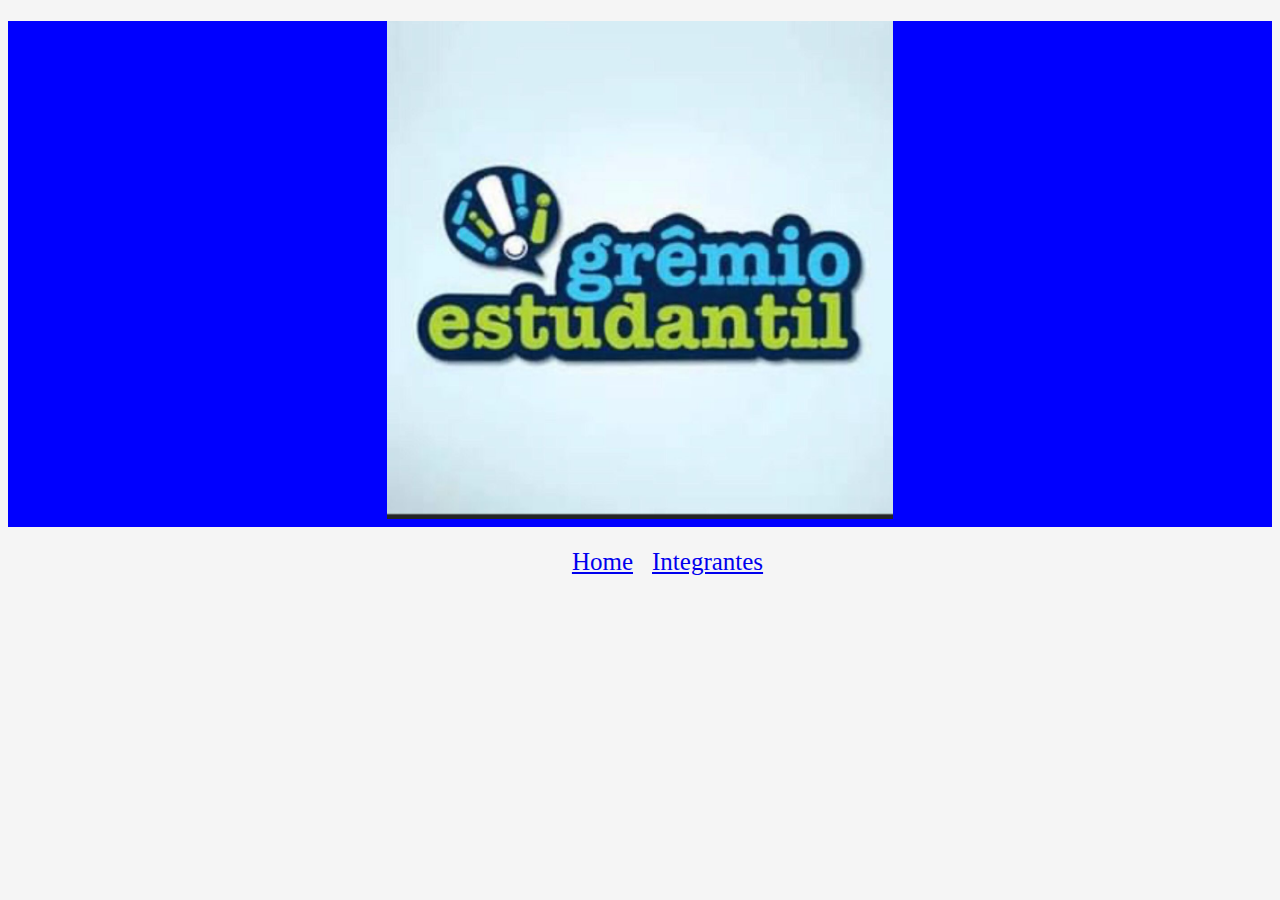
==== site gremio.html @ 377a5a8f "inserindo os arquivos da pagina em html" ====
<!DOCTYPE html>
<html>
	<head>
		<meta charset="UTF-8">
		<title>Gremio Estudantil</title>

		<link rel="stylesheet" href="reset.css">
		<link rel="stylesheet" href="style.css">
	</head>
	<body>
		<header>
			<div class="caixa">
				<style>
					img {
						width: 50%;
						height: 10%;
					}
				</style>
				<h1><img id="gremio1" src="gremio1.jpeg" alt="GREMIO ESTUDANTIL"></h1>

				<nav>
					<style>
						nav li {
								display: inline;
									margin: 0 0 0 15px;
									font-size: 25px;								

						}
					</style>
					<ul>
						<li><a href="index.html">Home</a></li>
						<li><a href="integrantes1.html">Integrantes</a></li>
						</ul>
				</nav>
			</div>
		</header>
---- style.css ----
body {
    background-color: WhiteSmoke;
    text-align: center;
}
#Gremio {
    width: 100%;
    height: 60%;
}

#gremio1 {
    width: 40%;
    height: 40%;
}

#pascoa {
    width: 40%;
    height: 40%;
}

#ProjetoGirassol {
    width: 30%;
    height: 30%;
}
#NovembroAzul {
    width: 30%;
    height: 30%;
}
title {
    background-color: blue;
    font-size: 50px;
}
h1 {
     background-color:blue;
    color:white;
}
h2, h3 {
    background-color:black;
    color:white;
}

p {
    font-size: 30px;
    text-align: justify;
}

b {
    color:red;
}

i {
    color:blue;
}
.lista {
    font-size: 16px;
    display: inline;
    margin-left: 100px;
    text-align: left;

}
li {
    font-size: 20px;
    margin-left: 2cm;
    text-align: left;
}
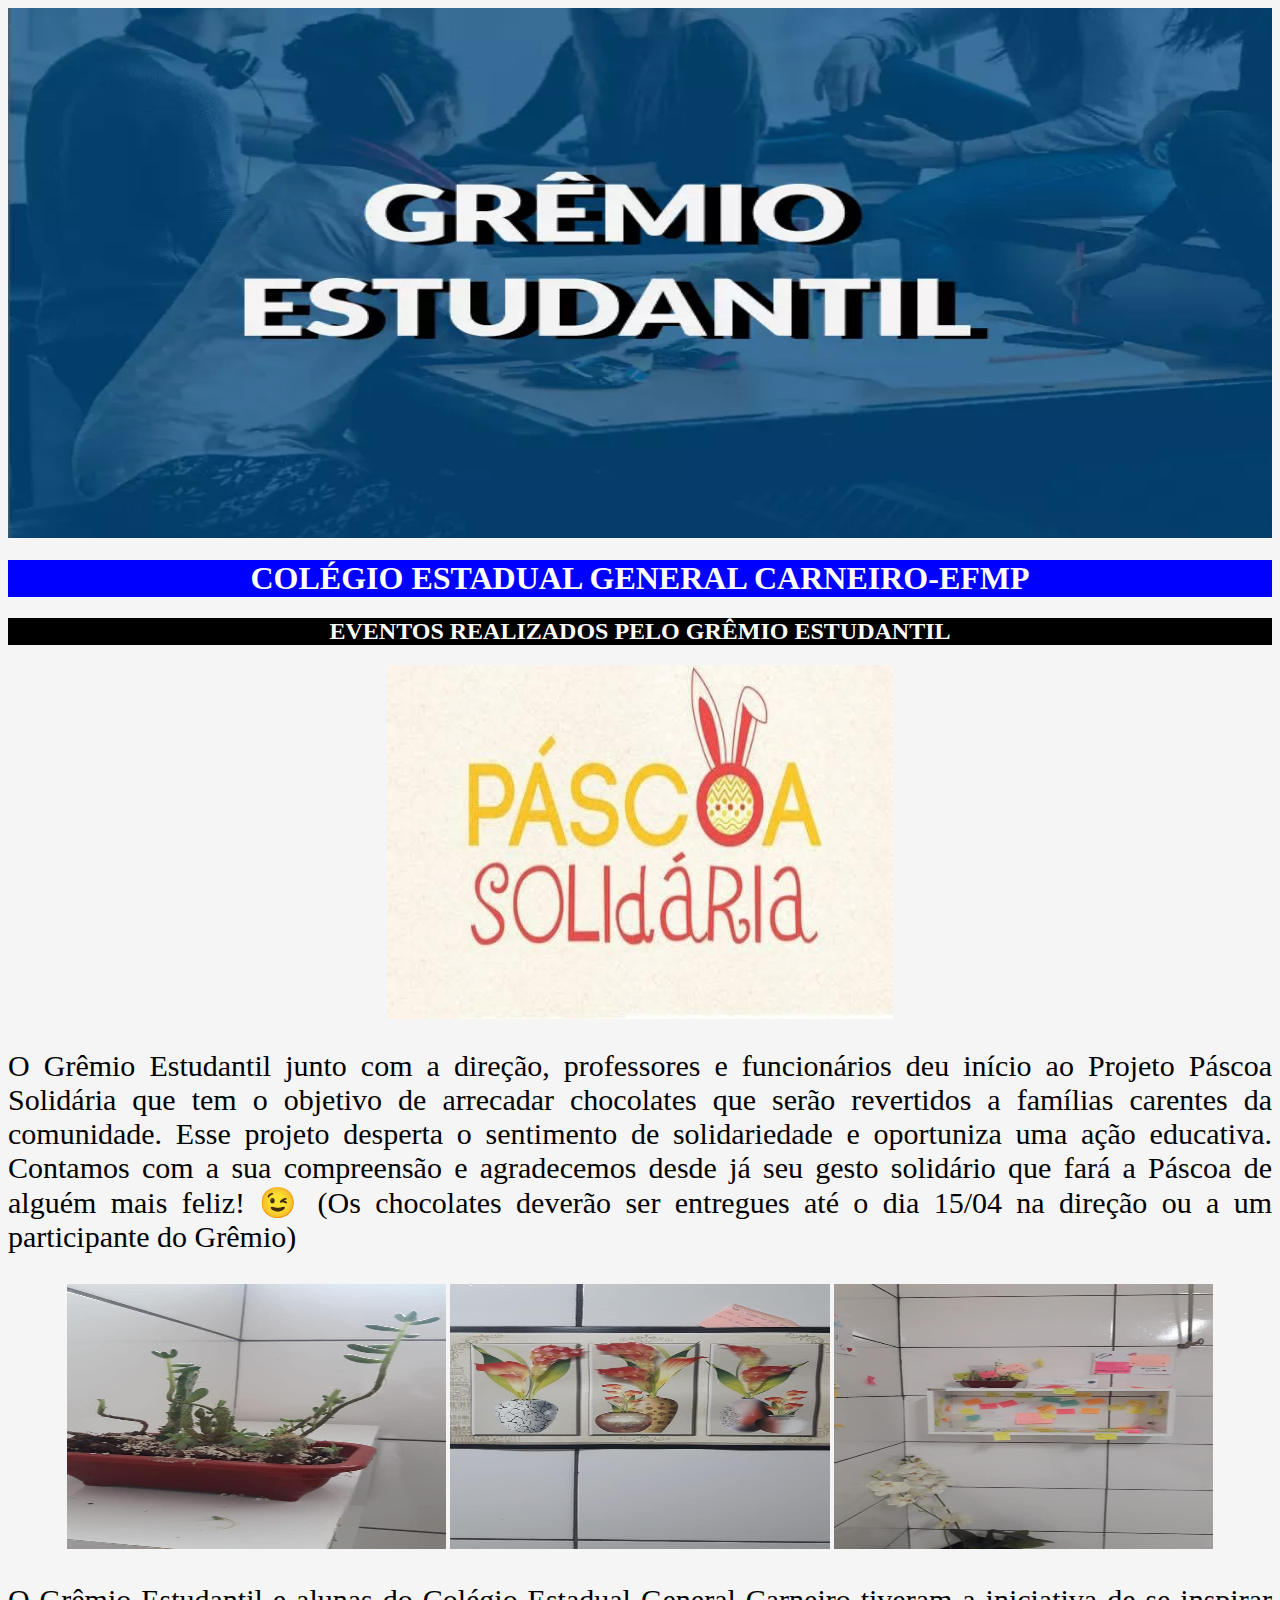
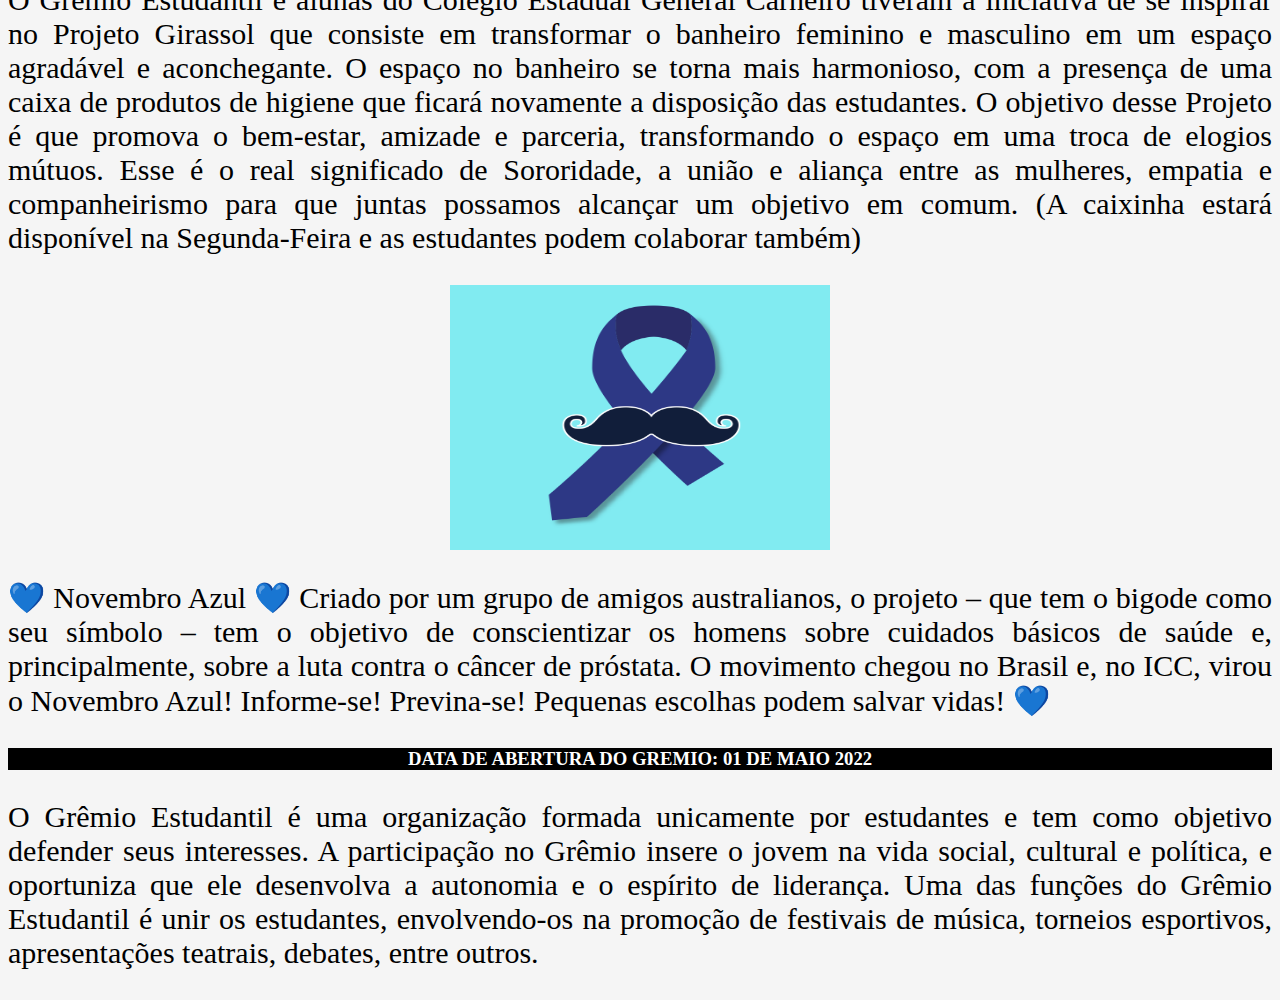
==== commit 03e43307: "alterando nome" ====
--- a/site gremio.html
+++ b/site gremio.html
@@ -1,36 +1,38 @@
-<!DOCTYPE html>
-<html>
-	<head>
-		<meta charset="UTF-8">
-		<title>Gremio Estudantil</title>
+<! DOCTYPE html>
+<html lang="pt-br">
+<cabeça>
+    <meta charset='utf-8'>
+    <meta http-equiv='X-UA-Compatible' content='IE=edge'>
+    <meta name='viewport' content='width=device-width, initial-scale=1'>
+    <link rel='stylesheet' type='text/css' media='screen' href='style.css'>
+    <script src='main.js'></script>
+</cabeça>     
+<corpo>
+    <img id="Gremio" src="gremio.jpg">
+    <h1> COLÉGIO ESTADUAL GENERAL CARNEIRO-EFMP</h1>
+    <h2>EVENTOS REALIZADOS PELO GRÊMIO ESTUDANTIL</h2>
+    <img id="Pascoa" src="pascoa.jpg">
+    <p>O Grêmio Estudantil junto com a direção, professores e funcionários deu início ao Projeto Páscoa Solidária que tem o objetivo de arrecadar chocolates que serão revertidos a famílias carentes da comunidade. Esse projeto desperta o sentimento de solidariedade e oportuniza uma ação educativa. Contamos com a sua compreensão e agradecemos desde já seu gesto solidário que fará a Páscoa de alguém mais feliz! 😉
+(Os chocolates deverão ser entregues até o dia 15/04 na direção ou a um participante do Grêmio)</p>
 
-		<link rel="stylesheet" href="reset.css">
-		<link rel="stylesheet" href="style.css">
-	</head>
-	<body>
-		<header>
-			<div class="caixa">
-				<style>
-					img {
-						width: 50%;
-						height: 10%;
-					}
-				</style>
-				<h1><img id="gremio1" src="gremio1.jpeg" alt="GREMIO ESTUDANTIL"></h1>
+<img id="ProjetoGirassol" src="projeto1.jpg">
+<img id="ProjetoGirassol" src="projeto2.jpg">
+<img id="ProjetoGirassol" src="projeto3.jpg">
+<p>O Grêmio Estudantil e alunas do Colégio Estadual General Carneiro tiveram a iniciativa de se inspirar no Projeto Girassol que consiste em transformar o banheiro feminino e masculino em um espaço agradável e aconchegante. O espaço no banheiro se torna mais harmonioso, com a presença de uma caixa de produtos de higiene que ficará novamente a disposição das estudantes. O objetivo desse Projeto é que promova o bem-estar, amizade e parceria, transformando o espaço em uma troca de elogios mútuos. Esse é o real significado de Sororidade, a união e aliança entre as mulheres, empatia e companheirismo para que juntas possamos alcançar um objetivo em comum. (A caixinha estará disponível na Segunda-Feira e as estudantes podem colaborar também)</p>
 
-				<nav>
-					<style>
-						nav li {
-								display: inline;
-									margin: 0 0 0 15px;
-									font-size: 25px;								
+<img id="NovembroAzul" src="novembro.jpg">
+<p>💙 Novembro Azul 💙
+Criado por um grupo de amigos australianos, o projeto – que tem o bigode como seu símbolo – tem o objetivo de conscientizar os homens sobre cuidados básicos de saúde e, principalmente, sobre a luta contra o câncer de próstata. O movimento chegou no Brasil e, no ICC, virou o Novembro Azul!
+Informe-se! Previna-se! Pequenas escolhas podem salvar vidas! 💙</p>
 
-						}
-					</style>
-					<ul>
-						<li><a href="index.html">Home</a></li>
-						<li><a href="integrantes1.html">Integrantes</a></li>
-						</ul>
-				</nav>
-			</div>
-		</header>+
+    <h3>DATA DE ABERTURA DO GREMIO: 01 DE MAIO 2022</h3>
+    
+    <p>O Grêmio Estudantil é uma organização formada unicamente por estudantes e tem como objetivo defender seus interesses. 
+
+A participação no Grêmio insere o jovem na vida social, cultural e política, e oportuniza que ele desenvolva a autonomia e o espírito de liderança.
+
+Uma das funções do Grêmio Estudantil é unir os estudantes, envolvendo-os na promoção de festivais de música, torneios esportivos, apresentações teatrais, debates, entre outros.</p>
+
+         </corpo>
+       </html>
